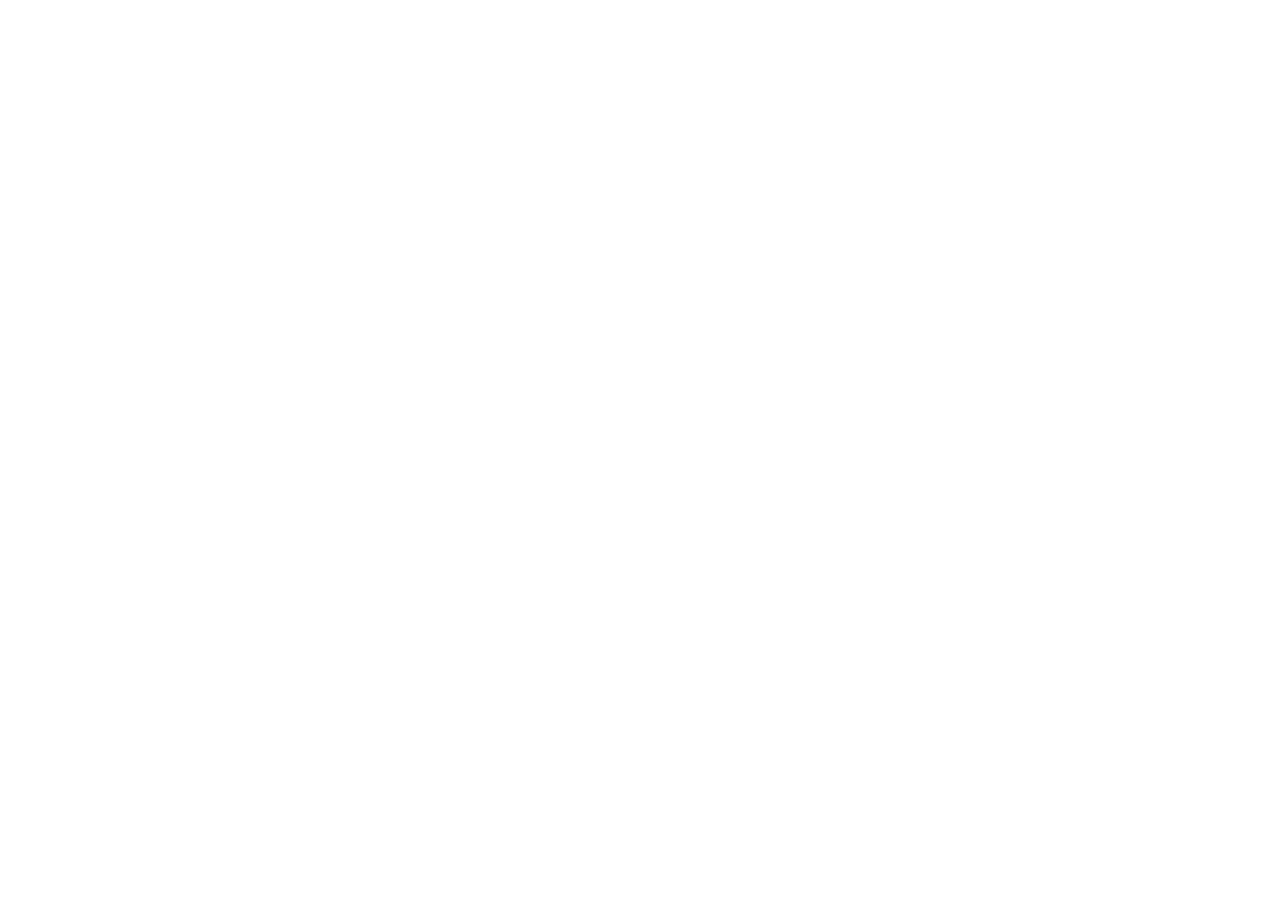
==== index.html @ 1cb4f50e "Updates" ====
<!doctype html><html lang="en"><head><meta charset="utf-8"/><link rel="icon" href="/plainBlogApp/favicon.ico"/><meta name="viewport" content="width=device-width,initial-scale=1"/><meta name="theme-color" content="#000000"/><meta name="description" content="Web site created using create-react-app"/><link rel="apple-touch-icon" href="/plainBlogApp/logo192.png"/><link rel="manifest" href="/plainBlogApp/manifest.json"/><title>React App</title><link href="/plainBlogApp/static/css/main.d4edc9f2.chunk.css" rel="stylesheet"></head><body><noscript>You need to enable JavaScript to run this app.</noscript><div id="root"></div><script>!function(e){function t(t){for(var n,l,i=t[0],a=t[1],p=t[2],c=0,s=[];c<i.length;c++)l=i[c],Object.prototype.hasOwnProperty.call(o,l)&&o[l]&&s.push(o[l][0]),o[l]=0;for(n in a)Object.prototype.hasOwnProperty.call(a,n)&&(e[n]=a[n]);for(f&&f(t);s.length;)s.shift()();return u.push.apply(u,p||[]),r()}function r(){for(var e,t=0;t<u.length;t++){for(var r=u[t],n=!0,i=1;i<r.length;i++){var a=r[i];0!==o[a]&&(n=!1)}n&&(u.splice(t--,1),e=l(l.s=r[0]))}return e}var n={},o={1:0},u=[];function l(t){if(n[t])return n[t].exports;var r=n[t]={i:t,l:!1,exports:{}};return e[t].call(r.exports,r,r.exports,l),r.l=!0,r.exports}l.m=e,l.c=n,l.d=function(e,t,r){l.o(e,t)||Object.defineProperty(e,t,{enumerable:!0,get:r})},l.r=function(e){"undefined"!=typeof Symbol&&Symbol.toStringTag&&Object.defineProperty(e,Symbol.toStringTag,{value:"Module"}),Object.defineProperty(e,"__esModule",{value:!0})},l.t=function(e,t){if(1&t&&(e=l(e)),8&t)return e;if(4&t&&"object"==typeof e&&e&&e.__esModule)return e;var r=Object.create(null);if(l.r(r),Object.defineProperty(r,"default",{enumerable:!0,value:e}),2&t&&"string"!=typeof e)for(var n in e)l.d(r,n,function(t){return e[t]}.bind(null,n));return r},l.n=function(e){var t=e&&e.__esModule?function(){return e.default}:function(){return e};return l.d(t,"a",t),t},l.o=function(e,t){return Object.prototype.hasOwnProperty.call(e,t)},l.p="/plainBlogApp/";var i=this.webpackJsonpassignment2=this.webpackJsonpassignment2||[],a=i.push.bind(i);i.push=t,i=i.slice();for(var p=0;p<i.length;p++)t(i[p]);var f=a;r()}([])</script><script src="/plainBlogApp/static/js/2.9177657f.chunk.js"></script><script src="/plainBlogApp/static/js/main.4eeb5faf.chunk.js"></script></body></html>
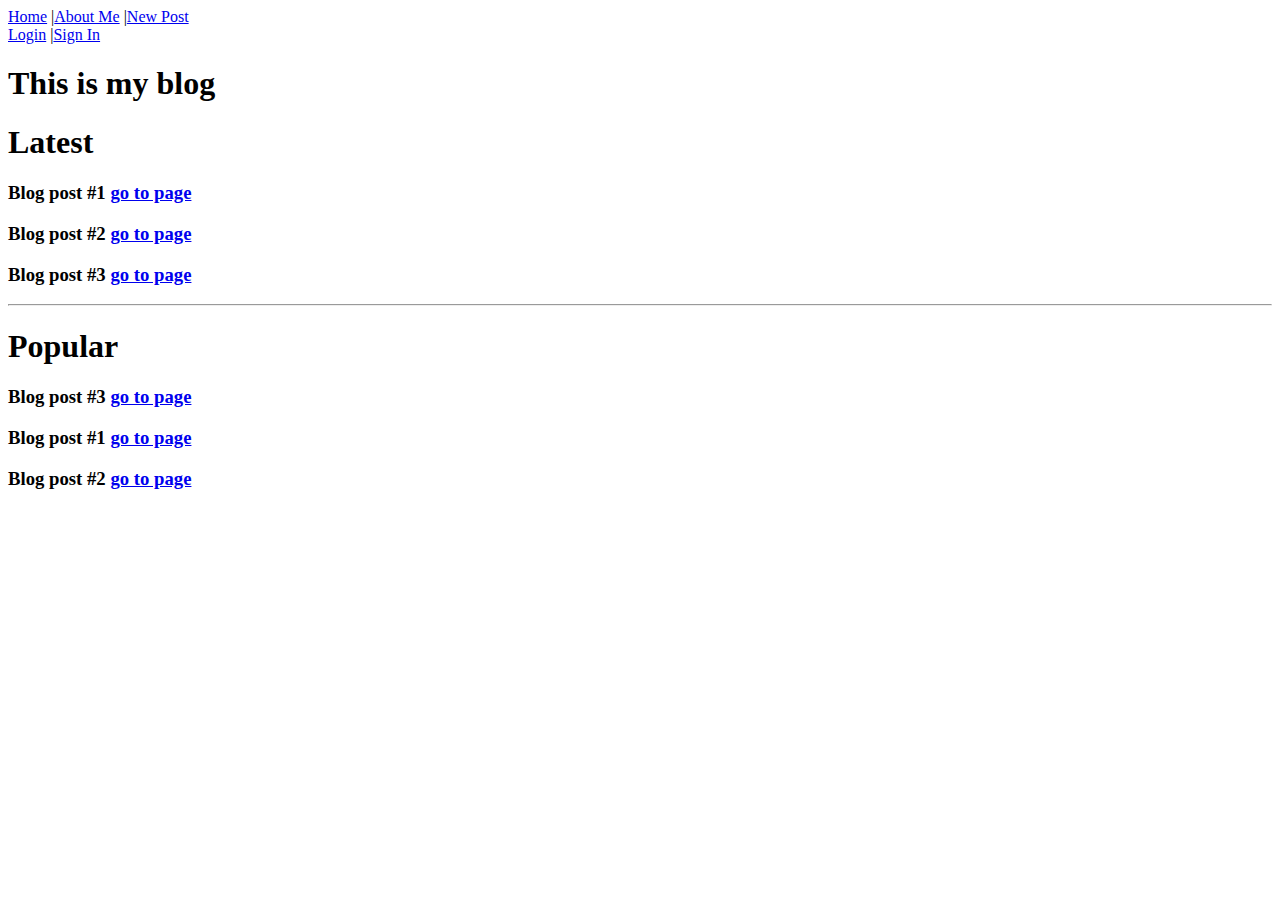
==== commit cc49d923: "Updates" ====
--- a/index.html
+++ b/index.html
@@ -1 +1 @@
-<!doctype html><html lang="en"><head><meta charset="utf-8"/><link rel="icon" href="/plainBlogApp/favicon.ico"/><meta name="viewport" content="width=device-width,initial-scale=1"/><meta name="theme-color" content="#000000"/><meta name="description" content="Web site created using create-react-app"/><link rel="apple-touch-icon" href="/plainBlogApp/logo192.png"/><link rel="manifest" href="/plainBlogApp/manifest.json"/><title>React App</title><link href="/plainBlogApp/static/css/main.d4edc9f2.chunk.css" rel="stylesheet"></head><body><noscript>You need to enable JavaScript to run this app.</noscript><div id="root"></div><script>!function(e){function t(t){for(var n,l,i=t[0],a=t[1],p=t[2],c=0,s=[];c<i.length;c++)l=i[c],Object.prototype.hasOwnProperty.call(o,l)&&o[l]&&s.push(o[l][0]),o[l]=0;for(n in a)Object.prototype.hasOwnProperty.call(a,n)&&(e[n]=a[n]);for(f&&f(t);s.length;)s.shift()();return u.push.apply(u,p||[]),r()}function r(){for(var e,t=0;t<u.length;t++){for(var r=u[t],n=!0,i=1;i<r.length;i++){var a=r[i];0!==o[a]&&(n=!1)}n&&(u.splice(t--,1),e=l(l.s=r[0]))}return e}var n={},o={1:0},u=[];function l(t){if(n[t])return n[t].exports;var r=n[t]={i:t,l:!1,exports:{}};return e[t].call(r.exports,r,r.exports,l),r.l=!0,r.exports}l.m=e,l.c=n,l.d=function(e,t,r){l.o(e,t)||Object.defineProperty(e,t,{enumerable:!0,get:r})},l.r=function(e){"undefined"!=typeof Symbol&&Symbol.toStringTag&&Object.defineProperty(e,Symbol.toStringTag,{value:"Module"}),Object.defineProperty(e,"__esModule",{value:!0})},l.t=function(e,t){if(1&t&&(e=l(e)),8&t)return e;if(4&t&&"object"==typeof e&&e&&e.__esModule)return e;var r=Object.create(null);if(l.r(r),Object.defineProperty(r,"default",{enumerable:!0,value:e}),2&t&&"string"!=typeof e)for(var n in e)l.d(r,n,function(t){return e[t]}.bind(null,n));return r},l.n=function(e){var t=e&&e.__esModule?function(){return e.default}:function(){return e};return l.d(t,"a",t),t},l.o=function(e,t){return Object.prototype.hasOwnProperty.call(e,t)},l.p="/plainBlogApp/";var i=this.webpackJsonpassignment2=this.webpackJsonpassignment2||[],a=i.push.bind(i);i.push=t,i=i.slice();for(var p=0;p<i.length;p++)t(i[p]);var f=a;r()}([])</script><script src="/plainBlogApp/static/js/2.9177657f.chunk.js"></script><script src="/plainBlogApp/static/js/main.4eeb5faf.chunk.js"></script></body></html>+<!doctype html><html lang="en"><head><meta charset="utf-8"/><link rel="icon" href="/favicon.ico"/><meta name="viewport" content="width=device-width,initial-scale=1"/><meta name="theme-color" content="#000000"/><meta name="description" content="Web site created using create-react-app"/><link rel="apple-touch-icon" href="/logo192.png"/><link rel="manifest" href="/manifest.json"/><link rel="stylesheet" href="https://cdnjs.cloudflare.com/ajax/libs/font-awesome/4.7.0/css/font-awesome.min.css"><link rel="stylesheet" href="https://abotzviybucket1.s3.amazonaws.com/styles/Toolbar.css"><link rel="stylesheet" href="https://abotzviybucket1.s3.amazonaws.com/styles/Sidebar.css"><link rel="stylesheet" href="https://abotzviybucket1.s3.amazonaws.com/styles/Mainbar.css"><link rel="stylesheet" href="https://abotzviybucket1.s3.amazonaws.com/styles/BlogPost.css"><link rel="stylesheet" href="https://abotzviybucket1.s3.amazonaws.com/styles/Blog.css"><link rel="stylesheet" href="https://abotzviybucket1.s3.amazonaws.com/styles/About.css"><link rel="stylesheet" href="https://abotzviybucket1.s3.amazonaws.com/styles/Login.css"><link rel="stylesheet" href="https://abotzviybucket1.s3.amazonaws.com/styles/NewPost.css"><link rel="stylesheet" href="https://abotzviybucket1.s3.amazonaws.com/styles/Post.css"><link rel="stylesheet" href="https://abotzviybucket1.s3.amazonaws.com/styles/SignIn.css"><link rel="stylesheet" href="https://abotzviybucket1.s3.amazonaws.com/styles/App.css"><link rel="stylesheet" href="https://abotzviybucket1.s3.amazonaws.com/styles/index.css"><title>React App</title></head><body><noscript>You need to enable JavaScript to run this app.</noscript><div id="root"></div><script>!function(e){function t(t){for(var n,i,l=t[0],a=t[1],f=t[2],c=0,s=[];c<l.length;c++)i=l[c],Object.prototype.hasOwnProperty.call(o,i)&&o[i]&&s.push(o[i][0]),o[i]=0;for(n in a)Object.prototype.hasOwnProperty.call(a,n)&&(e[n]=a[n]);for(p&&p(t);s.length;)s.shift()();return u.push.apply(u,f||[]),r()}function r(){for(var e,t=0;t<u.length;t++){for(var r=u[t],n=!0,l=1;l<r.length;l++){var a=r[l];0!==o[a]&&(n=!1)}n&&(u.splice(t--,1),e=i(i.s=r[0]))}return e}var n={},o={1:0},u=[];function i(t){if(n[t])return n[t].exports;var r=n[t]={i:t,l:!1,exports:{}};return e[t].call(r.exports,r,r.exports,i),r.l=!0,r.exports}i.m=e,i.c=n,i.d=function(e,t,r){i.o(e,t)||Object.defineProperty(e,t,{enumerable:!0,get:r})},i.r=function(e){"undefined"!=typeof Symbol&&Symbol.toStringTag&&Object.defineProperty(e,Symbol.toStringTag,{value:"Module"}),Object.defineProperty(e,"__esModule",{value:!0})},i.t=function(e,t){if(1&t&&(e=i(e)),8&t)return e;if(4&t&&"object"==typeof e&&e&&e.__esModule)return e;var r=Object.create(null);if(i.r(r),Object.defineProperty(r,"default",{enumerable:!0,value:e}),2&t&&"string"!=typeof e)for(var n in e)i.d(r,n,function(t){return e[t]}.bind(null,n));return r},i.n=function(e){var t=e&&e.__esModule?function(){return e.default}:function(){return e};return i.d(t,"a",t),t},i.o=function(e,t){return Object.prototype.hasOwnProperty.call(e,t)},i.p="/";var l=this.webpackJsonpassignment2=this.webpackJsonpassignment2||[],a=l.push.bind(l);l.push=t,l=l.slice();for(var f=0;f<l.length;f++)t(l[f]);var p=a;r()}([])</script><script src="/static/js/2.6bac419a.chunk.js"></script><script src="/static/js/main.b62e9bce.chunk.js"></script></body></html>